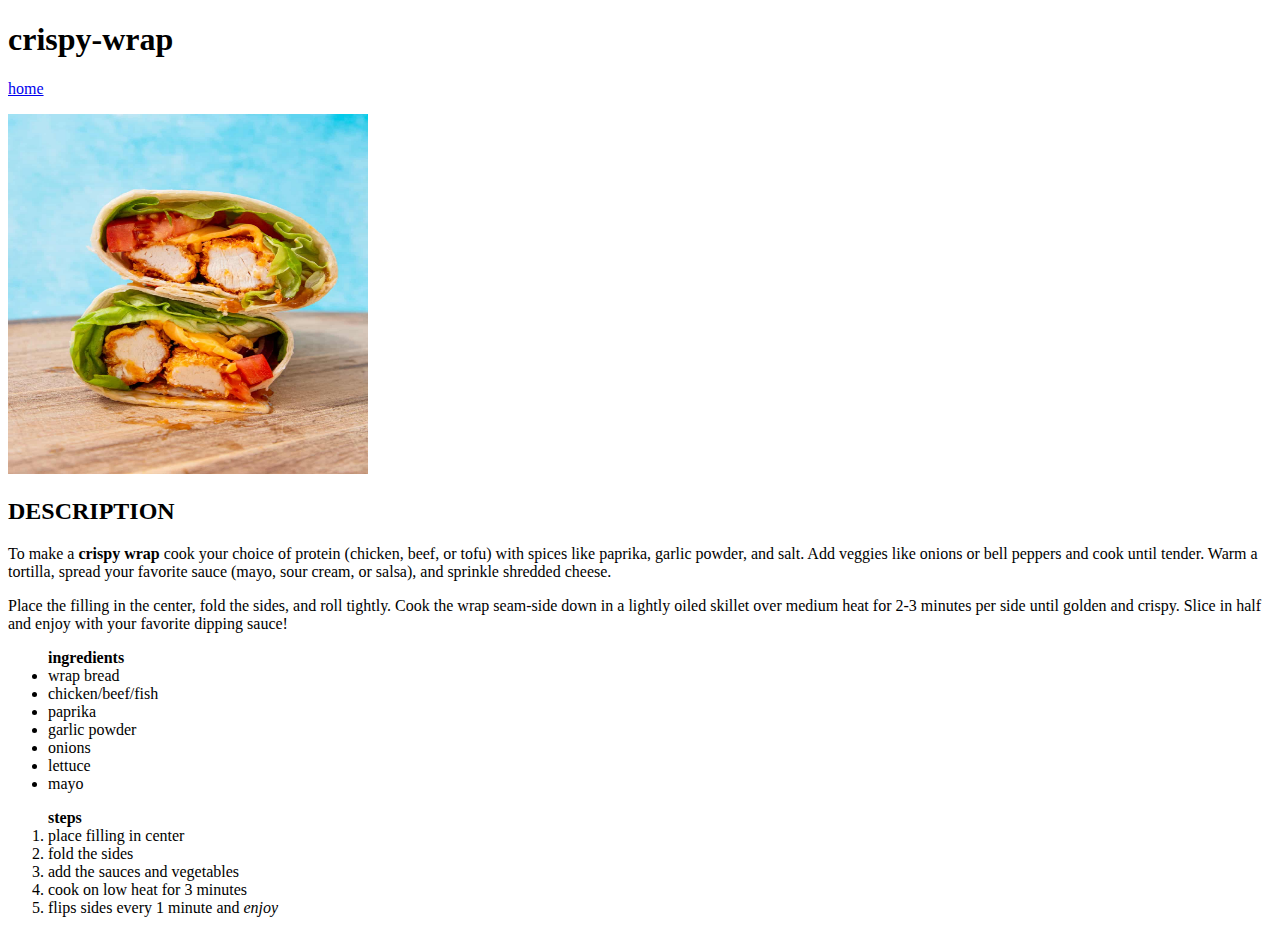
==== recipes/crispy-wrap.html @ e8611f74 "made website" ====
<!DOCTYPE html>
<html lang="en">
<head>
    <meta charset="UTF-8">
    <meta name="viewport" content="width=device-width, initial-scale=1.0">
    <title>Document</title>
</head>
<body>
    <h1>crispy-wrap</h1>
    <p>
    <a href="../index.html">home</a>
    </p>
    <img src="wrap.jpg" alt="picture of a wrap" height="360" width="360">
    <h2>DESCRIPTION</h2>
    <p>
        To make a <strong>crispy wrap</strong> cook your choice of protein (chicken, beef, or tofu) with spices like paprika, garlic powder, and salt. Add veggies like onions or bell peppers and cook until tender. Warm a tortilla, spread your favorite sauce (mayo, sour cream, or salsa), and sprinkle shredded cheese.
    </p>
    <p>
        Place the filling in the center, fold the sides, and roll tightly. Cook the wrap seam-side down in a lightly oiled skillet over medium heat for 2-3 minutes per side until golden and crispy. Slice in half and enjoy with your favorite dipping sauce!
    </p>

    <ul>
        <strong>ingredients</strong>
        <li>wrap bread</li>
        <li>chicken/beef/fish</li>
        <li>paprika</li>
        <li>garlic powder</li>
        <li>onions</li>
        <li>lettuce</li>
        <li>mayo</li>
    </ul>

    <ol>
        <strong>steps</strong>
        <li>place filling in center</li>
        <li>fold the sides</li>
        <li>add the sauces and vegetables</li>
        <li>cook on low heat for 3 minutes</li>
        <li>flips sides every 1 minute and <i>enjoy</i></li>
    </ol>



</body>
</html>
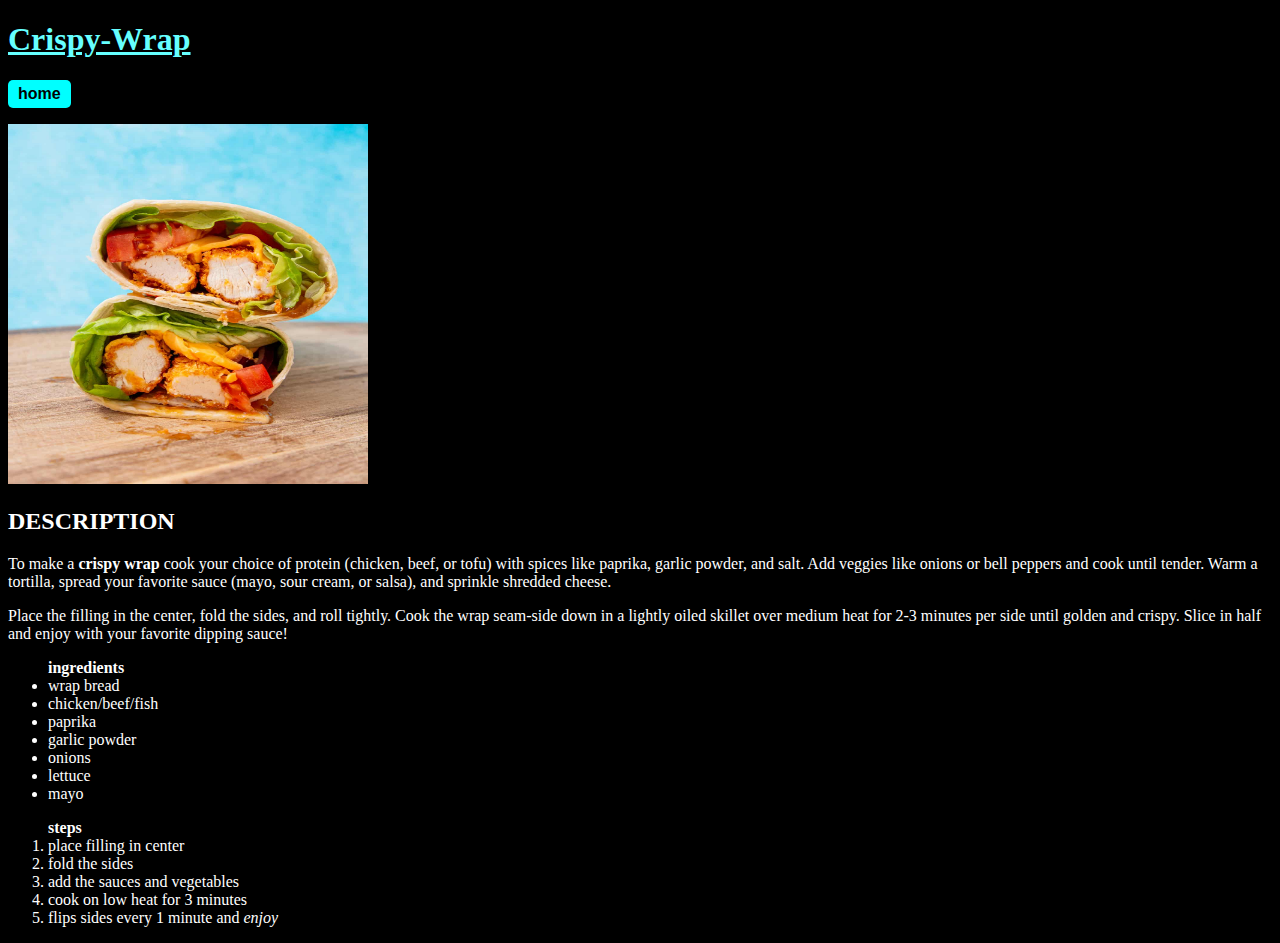
==== commit acffbecc: "added css to html" ====
--- a/recipes/crispy-wrap.html
+++ b/recipes/crispy-wrap.html
@@ -1,6 +1,40 @@
 <!DOCTYPE html>
 <html lang="en">
 <head>
+    <style>
+        body{
+            background-color: black;
+            color: white;
+
+        }
+
+        h1{
+          color: rgb(102, 255, 255);
+          text-decoration: underline;
+          text-transform: capitalize;
+          padding: auto
+        }
+
+        button{
+            padding: 5px 10px;
+            display:inline-block;
+            border:2px white;
+            border-radius:5px;
+            cursor: pointer;
+            font-size: 16px;
+            text-align: center;
+            background-color: cyan;
+            font-weight: bold;
+
+
+        }
+        button:hover{
+            background-color: rgba(51, 148, 5, 0.753);
+            color:white;
+            font-weight: bold;
+        }
+
+    </style>
     <meta charset="UTF-8">
     <meta name="viewport" content="width=device-width, initial-scale=1.0">
     <title>Document</title>
@@ -8,7 +42,7 @@
 <body>
     <h1>crispy-wrap</h1>
     <p>
-    <a href="../index.html">home</a>
+    <button onclick="location.href='../index.html'">home</button>
     </p>
     <img src="wrap.jpg" alt="picture of a wrap" height="360" width="360">
     <h2>DESCRIPTION</h2>
